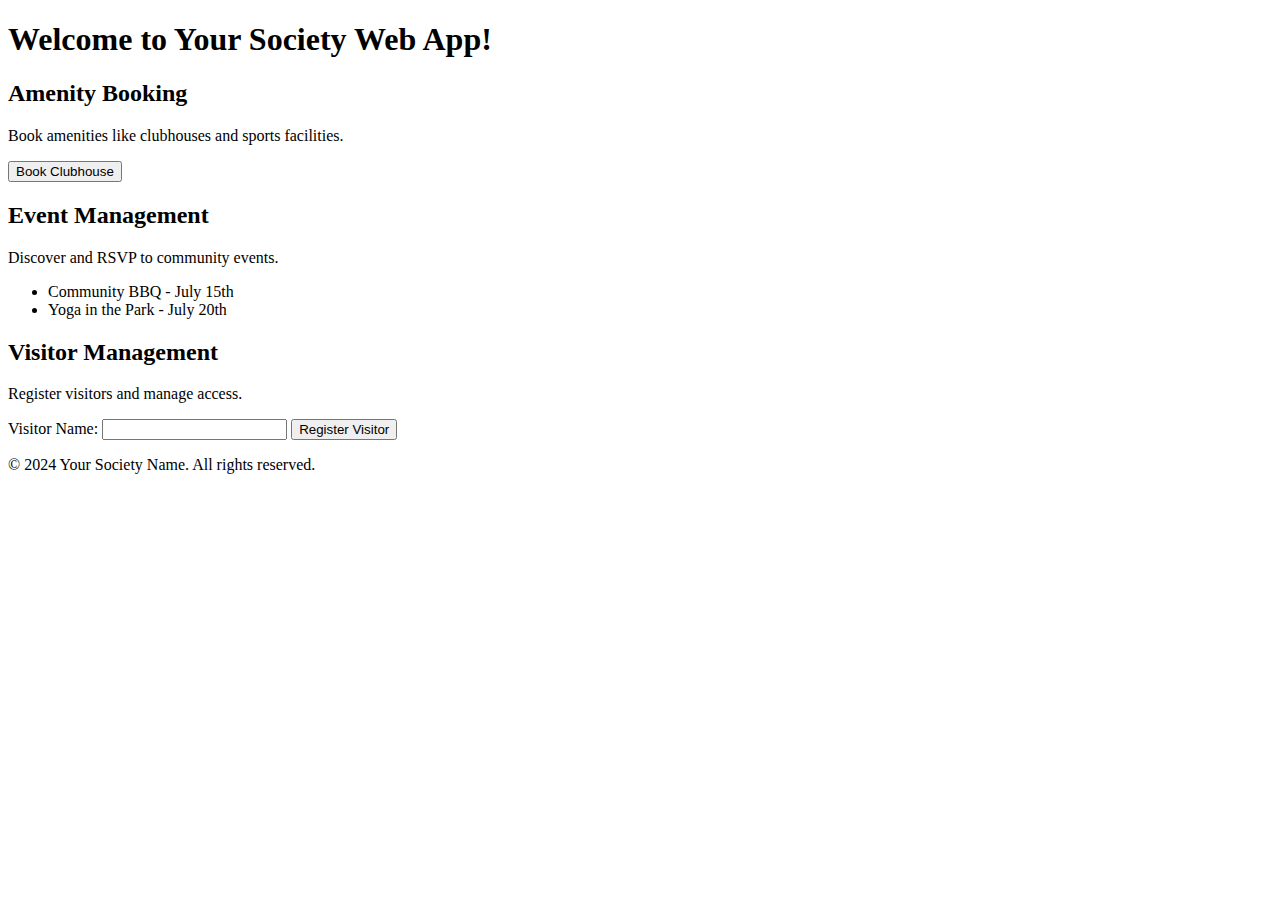
==== demo.html @ c216fa5d "first commit" ====
<!DOCTYPE html>
<html>
<head>
    <title>AI Society Web App</title>
</head>
<body>
    <header>
        <h1>Welcome to Your Society Web App!</h1>
    </header>
    <main>
        <section id="amenity-booking">
            <h2>Amenity Booking</h2>
            <p>Book amenities like clubhouses and sports facilities.</p>
            <button id="book-clubhouse">Book Clubhouse</button>
        </section>
        
        <section id="event-management">
            <h2>Event Management</h2>
            <p>Discover and RSVP to community events.</p>
            <ul id="event-list">
                <li>Community BBQ - July 15th</li>
                <li>Yoga in the Park - July 20th</li>
            </ul>
        </section>
        
        <section id="visitor-management">
            <h2>Visitor Management</h2>
            <p>Register visitors and manage access.</p>
            <form id="visitor-registration-form">
                <label for="visitor-name">Visitor Name:</label>
                <input type="text" id="visitor-name" name="visitor-name">
                <button type="submit">Register Visitor</button>
            </form>
        </section>
    </main>
    <footer>
        <p>&copy; 2024 Your Society Name. All rights reserved.</p>
    </footer>
</body>
</html>
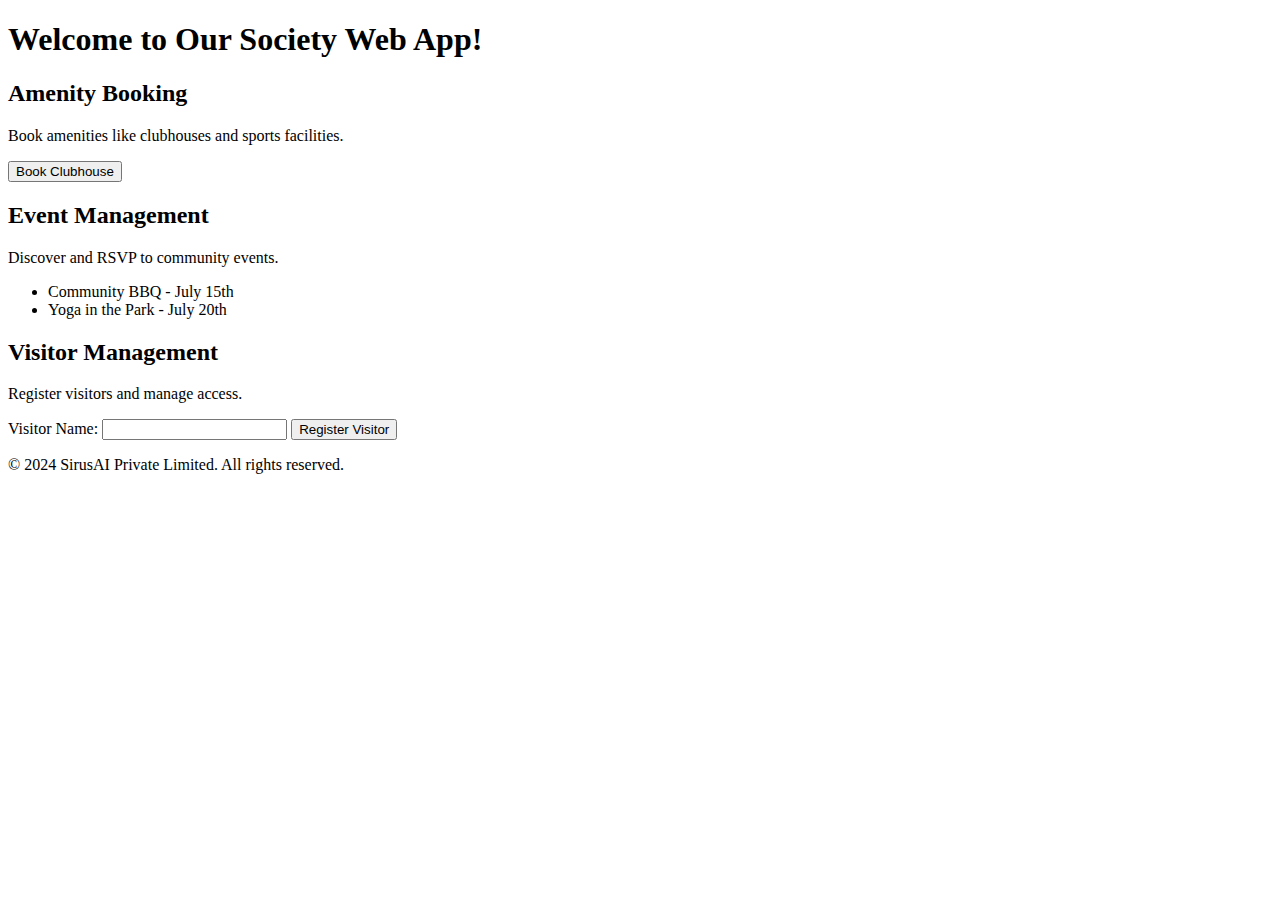
==== commit 64fd2d0b: "demo.html" ====
--- a/demo.html
+++ b/demo.html
@@ -5,7 +5,7 @@
 </head>
 <body>
     <header>
-        <h1>Welcome to Your Society Web App!</h1>
+        <h1>Welcome to Our Society Web App!</h1>
     </header>
     <main>
         <section id="amenity-booking">
@@ -34,7 +34,7 @@
         </section>
     </main>
     <footer>
-        <p>&copy; 2024 Your Society Name. All rights reserved.</p>
+        <p>&copy; 2024 SirusAI Private Limited. All rights reserved.</p>
     </footer>
 </body>
 </html>
